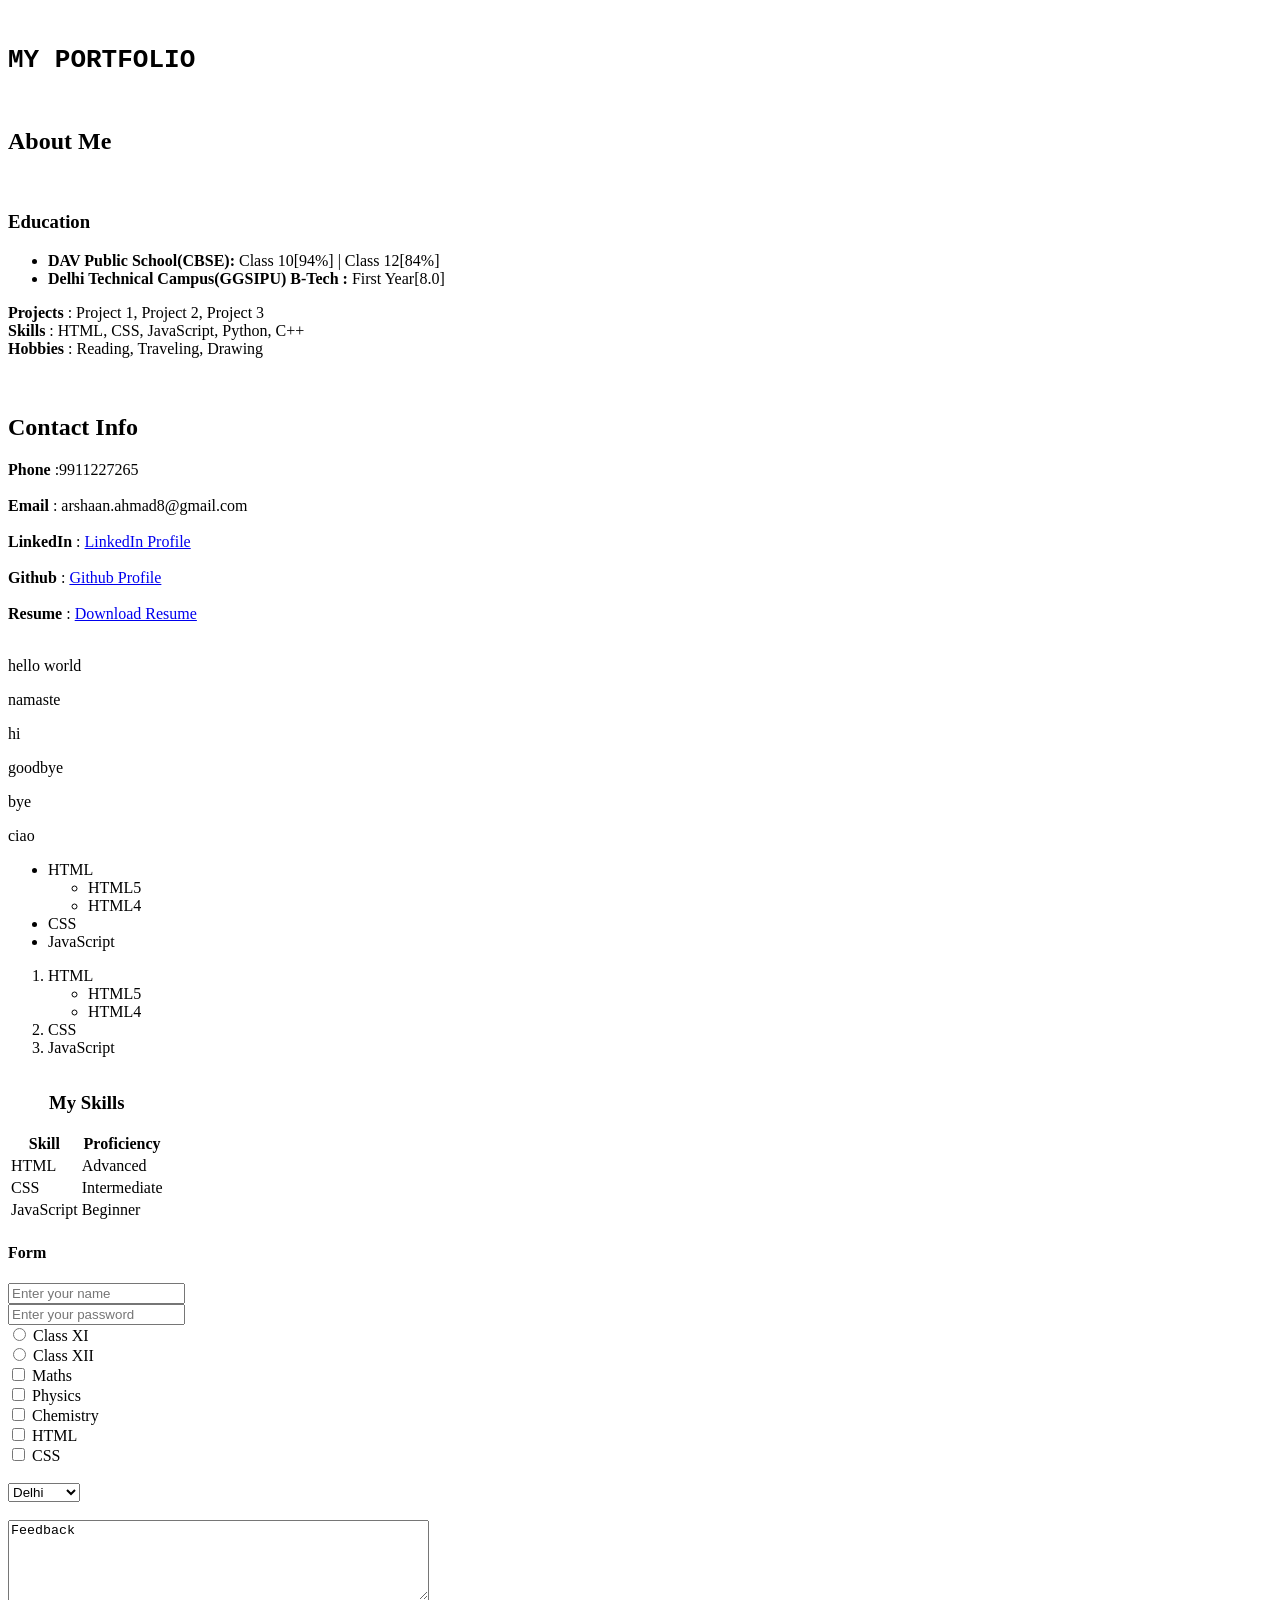
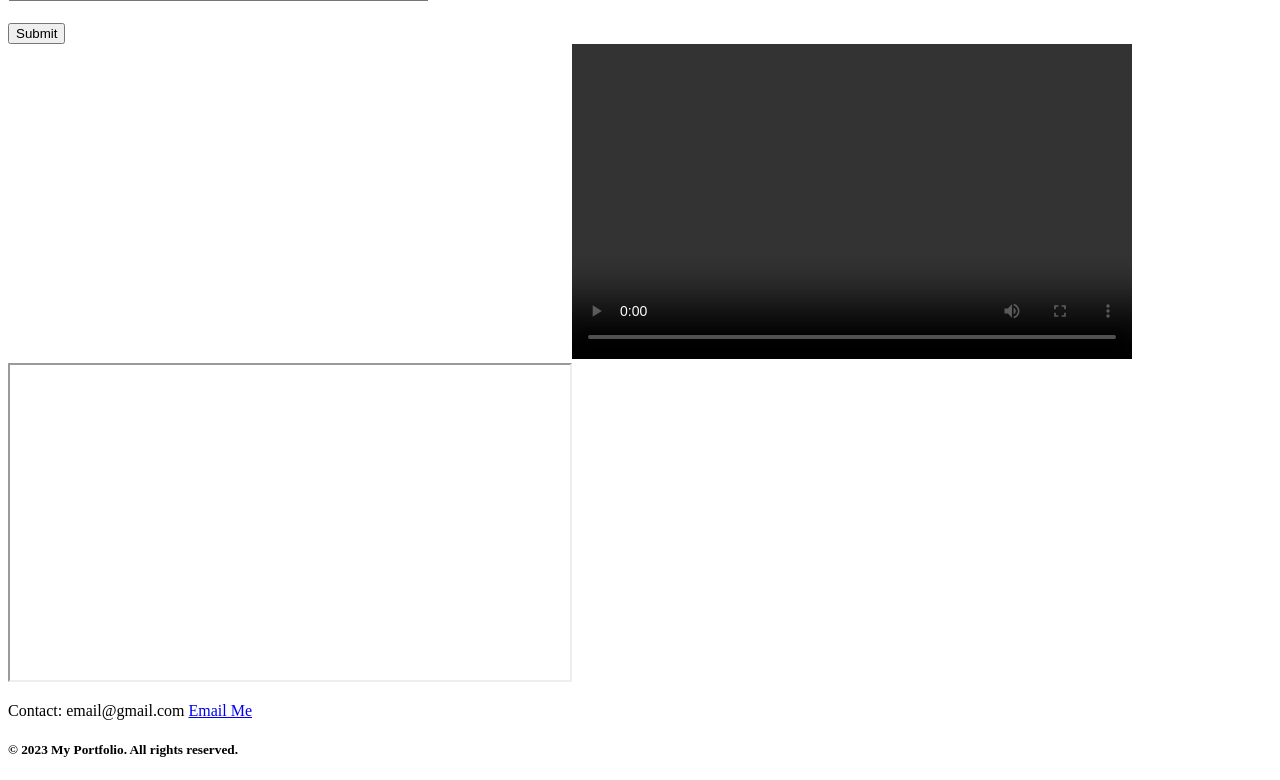
==== Portfoliomain.html @ a9822164 "Portfolio one" ====
<!DOCTYPE html>
<html lang="en">
<head>
    <meta charset="UTF-8">
    <meta name="viewport" content="width=device-width, initial-scale=1.0">
    <title>Arshaan Ahmad Portfolio</title>
</head>
<body>
    <header> <pre> <h1>MY PORTFOLIO</h1> </pre> </header>
    <main> 
        <h2>About Me</h2> <br>





    <section><h3>Education</h3> 
        <ul>
            <li><b>DAV Public School(CBSE):</b> Class 10[94%] | Class 12[84%]</li> 
            <li><b>Delhi Technical Campus(GGSIPU) B-Tech :</b> First Year[8.0] </li>
        </ul>
    </section>
    <section><b>Projects</b> : Project 1, Project 2, Project 3</section>
    <article><b>Skills</b> : HTML, CSS, JavaScript, Python, C++</article>
    <aside><b>Hobbies</b> : Reading, Traveling, Drawing</aside> <br> <br>
    <h2>Contact Info</h2>
    <p>
        <section><b>Phone</b> :9911227265 </section><br>
    <section><b>Email</b> : arshaan.ahmad8@gmail.com</section><br>
    <section><b>LinkedIn</b> : <a href="https://www.linkedin.com/in/arshaan-ahmad" target="_blank">LinkedIn Profile</a></section><br>
    <section><b>Github</b> : <a href="https://github.com/arshaanahmad" target="_blank">Github Profile</a></section><br>
    <section><b>Resume</b> : <a href="resume.pdf" target="_blank">Download Resume</a></section><br>

    </p>   
  <div><p>hello world</p>
    <p>namaste</p>
    <p>hi</p>
  </div>
  <span><p>goodbye</p> <!--Incline takes only its own width not total unlike block elements -->
    <p>bye</p>
    <p>ciao</p>
  </span>
 <ul>
    <li>HTML</li>
    <ul>
        <li>HTML5</li>
        <li>HTML4</li>
    </ul>
    <li>CSS</li>
    <li>JavaScript</li>
 </ul>
 <ol>
    <li>HTML</li>
    <ul>
        <li>HTML5</li>
        <li>HTML4</li>
    </ul>
    <li>CSS</li>
    <li>JavaScript</li>
 </ol>
 <table>
    <thead>
    <caption><h3>My Skills</h3></caption>
    <tr>
        <th>Skill</th>
        <th>Proficiency</th>
    </tr>
    </thead>
    <tbody>
    <tr>
        <td>HTML</td>
        <td>  Advanced</td>
    </tr>
    <tr>
        <td>CSS</td>
        <td>  Intermediate</td>
    </tr>
    <tr>
        <td>JavaScript</td>
        <td>  Beginner</td>
    </tr>
    </tbody>
 </table>
 
 
 <h4>Form</h4>
 <form action="/action.php">
   <input type="text" name="name" placeholder="Enter your name">
    <br>
   <input type="password" name="password" placeholder="Enter your password"> 
   <br>
  
   <label for="101">
   <input type="radio" name="class" value="class XI" id="101"> Class XI
 </label>
  <br>
 <label for="102">  
 <input type="radio" name="class" value="class XII" id="102"> Class XII
 </label>
  <br>
  <label for="math">
    <input type="checkbox" name="subject" value="Math" id="201"> Maths
    </label>
     <br>
    <label for="physics">
    <input type="checkbox" name="subject" value="Physics" id="202"> Physics
    </label>
     <br>
    <label for="chemistry">
    <input type="checkbox" name="subject" value="Chemistry" id="203"> Chemistry 
    </label>
     <br>
    <label for="html">
    <input type="checkbox" name="subject" value="HTML" id="204"> HTML
    </label> 
    <br>
    <label for="css">
    <input type="checkbox" name="subject" value="CSS" id="205"> CSS 
    </label> 
    <br>
    <br>
    <select name="city" id="city">
        <option value="delhi">Delhi</option>
        <option value="mumbai">Mumbai</option>
        <option value="kolkata">Kolkata</option>
        <option value="chennai">Chennai</option>
    </select> 
    <br>
    <br>
    <textarea name="feedback" id="301" placeholder="Enter your feedback here" rows="5" cols="50">Feedback</textarea>
  <br>
  <br>
  <input type="submit" value="Submit"> 
</form>
    </main>
 <footer>
    <iframe width="560" height="315" src="https://www.youtube.com/embed/HcOc7P5BMi4?si=VkVoOiOWsnZxLs5v" title="YouTube video player" frameborder="0" allow="accelerometer; autoplay; clipboard-write; encrypted-media; gyroscope; picture-in-picture; web-share" referrerpolicy="strict-origin-when-cross-origin" allowfullscreen></iframe>
    <video src="/Myvideo.mp4" width="560" height="315" controls>My Video</video>
    <iframe src="https://en.wikipedia.org/wiki/Main_Page" width="560" height="315"></iframe>
    <p>Contact: email@gmail.com <a href="mailto:email@gmail.com">Email Me</a></p>
    <h5>&copy; 2023 My Portfolio. All rights reserved.</h5>
 </footer>
</body>
</html>
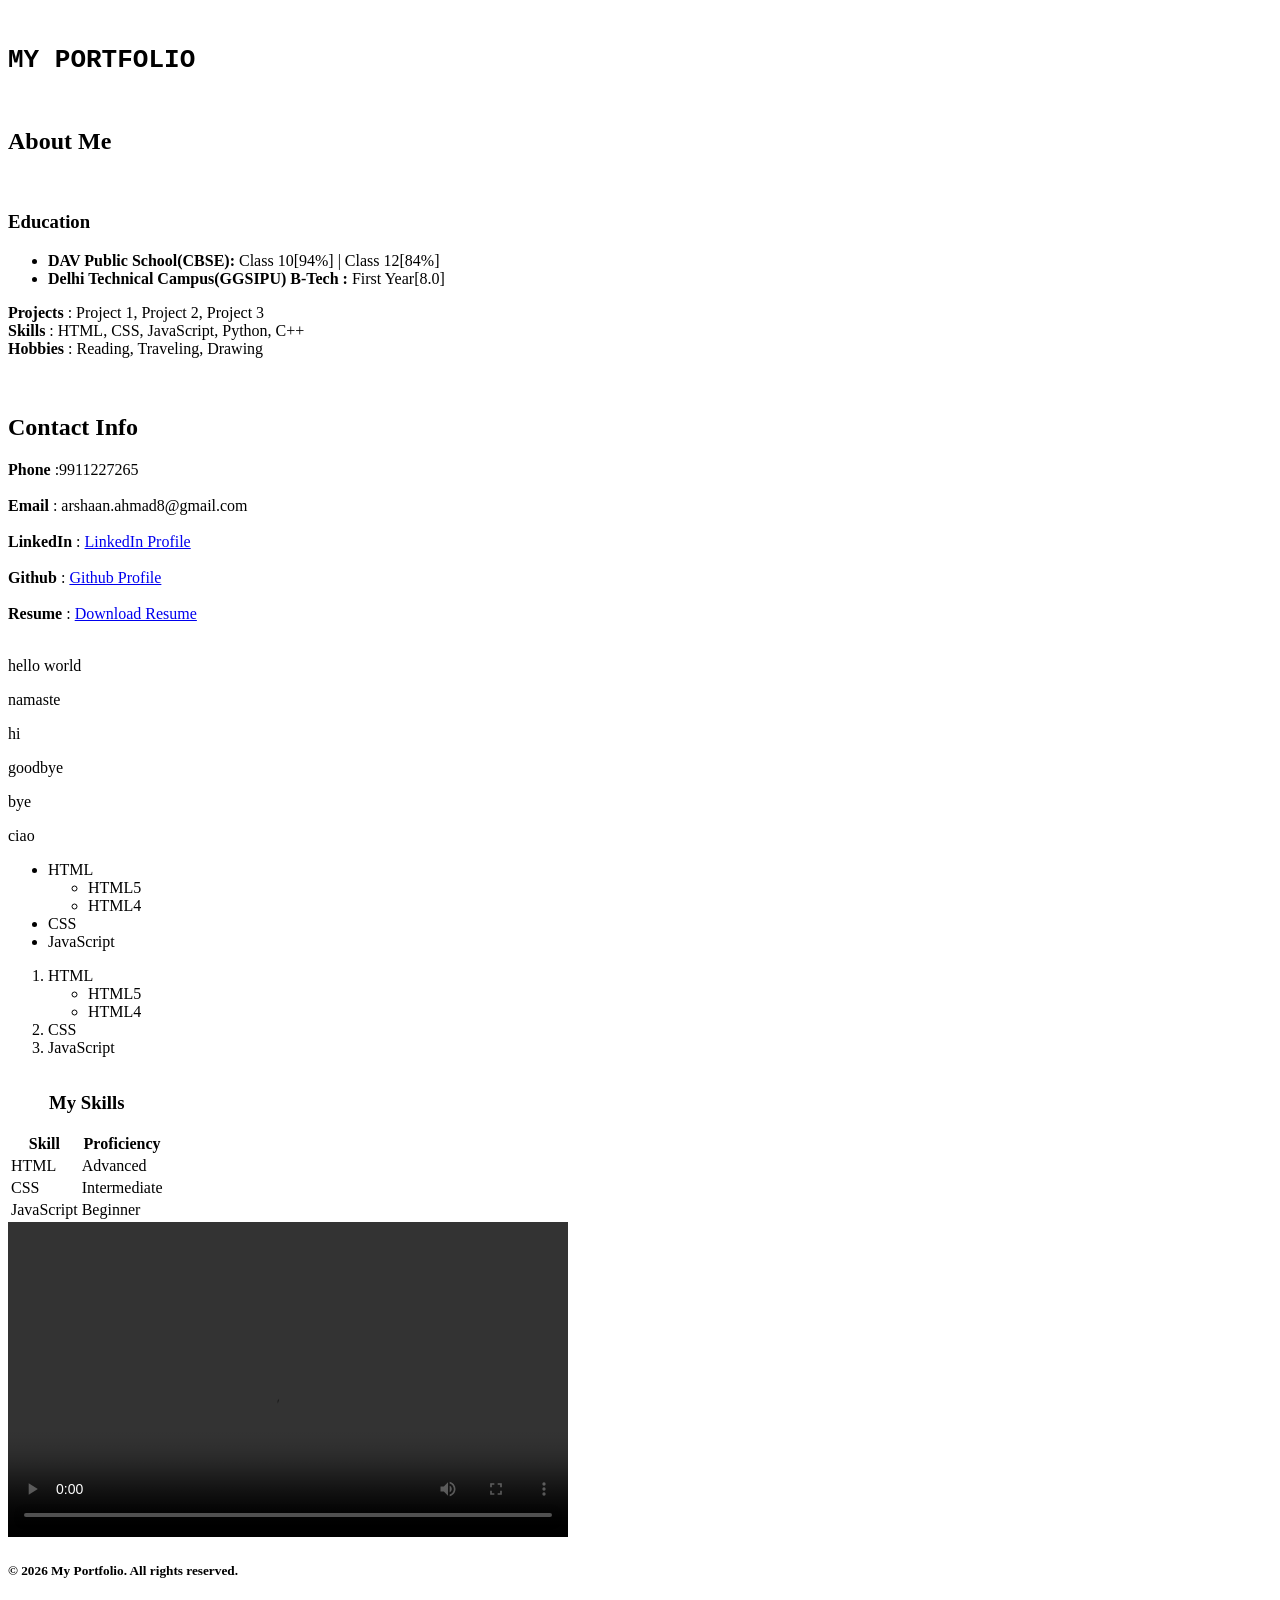
==== commit 96de532d: "added css file and some testing" ====
--- a/Portfoliomain.html
+++ b/Portfoliomain.html
@@ -4,6 +4,9 @@
     <meta charset="UTF-8">
     <meta name="viewport" content="width=device-width, initial-scale=1.0">
     <title>Arshaan Ahmad Portfolio</title>
+    <link rel="stylesheet" href="Portfoliomain.css">
+
+
 </head>
 <body>
     <header> <pre> <h1>MY PORTFOLIO</h1> </pre> </header>
@@ -28,7 +31,7 @@
         <section><b>Phone</b> :9911227265 </section><br>
     <section><b>Email</b> : arshaan.ahmad8@gmail.com</section><br>
     <section><b>LinkedIn</b> : <a href="https://www.linkedin.com/in/arshaan-ahmad" target="_blank">LinkedIn Profile</a></section><br>
-    <section><b>Github</b> : <a href="https://github.com/arshaanahmad" target="_blank">Github Profile</a></section><br>
+    <section><b>Github</b> : <a href="https://github.com/xAkain" target="_blank">Github Profile</a></section><br>
     <section><b>Resume</b> : <a href="resume.pdf" target="_blank">Download Resume</a></section><br>
 
     </p>   
@@ -81,64 +84,8 @@
     </tr>
     </tbody>
  </table>
- 
- 
- <h4>Form</h4>
- <form action="/action.php">
-   <input type="text" name="name" placeholder="Enter your name">
-    <br>
-   <input type="password" name="password" placeholder="Enter your password"> 
-   <br>
-  
-   <label for="101">
-   <input type="radio" name="class" value="class XI" id="101"> Class XI
- </label>
-  <br>
- <label for="102">  
- <input type="radio" name="class" value="class XII" id="102"> Class XII
- </label>
-  <br>
-  <label for="math">
-    <input type="checkbox" name="subject" value="Math" id="201"> Maths
-    </label>
-     <br>
-    <label for="physics">
-    <input type="checkbox" name="subject" value="Physics" id="202"> Physics
-    </label>
-     <br>
-    <label for="chemistry">
-    <input type="checkbox" name="subject" value="Chemistry" id="203"> Chemistry 
-    </label>
-     <br>
-    <label for="html">
-    <input type="checkbox" name="subject" value="HTML" id="204"> HTML
-    </label> 
-    <br>
-    <label for="css">
-    <input type="checkbox" name="subject" value="CSS" id="205"> CSS 
-    </label> 
-    <br>
-    <br>
-    <select name="city" id="city">
-        <option value="delhi">Delhi</option>
-        <option value="mumbai">Mumbai</option>
-        <option value="kolkata">Kolkata</option>
-        <option value="chennai">Chennai</option>
-    </select> 
-    <br>
-    <br>
-    <textarea name="feedback" id="301" placeholder="Enter your feedback here" rows="5" cols="50">Feedback</textarea>
-  <br>
-  <br>
-  <input type="submit" value="Submit"> 
-</form>
-    </main>
- <footer>
-    <iframe width="560" height="315" src="https://www.youtube.com/embed/HcOc7P5BMi4?si=VkVoOiOWsnZxLs5v" title="YouTube video player" frameborder="0" allow="accelerometer; autoplay; clipboard-write; encrypted-media; gyroscope; picture-in-picture; web-share" referrerpolicy="strict-origin-when-cross-origin" allowfullscreen></iframe>
     <video src="/Myvideo.mp4" width="560" height="315" controls>My Video</video>
-    <iframe src="https://en.wikipedia.org/wiki/Main_Page" width="560" height="315"></iframe>
-    <p>Contact: email@gmail.com <a href="mailto:email@gmail.com">Email Me</a></p>
-    <h5>&copy; 2023 My Portfolio. All rights reserved.</h5>
+    <h5>&copy; 2026 My Portfolio. All rights reserved.</h5>
  </footer>
 </body>
 </html>
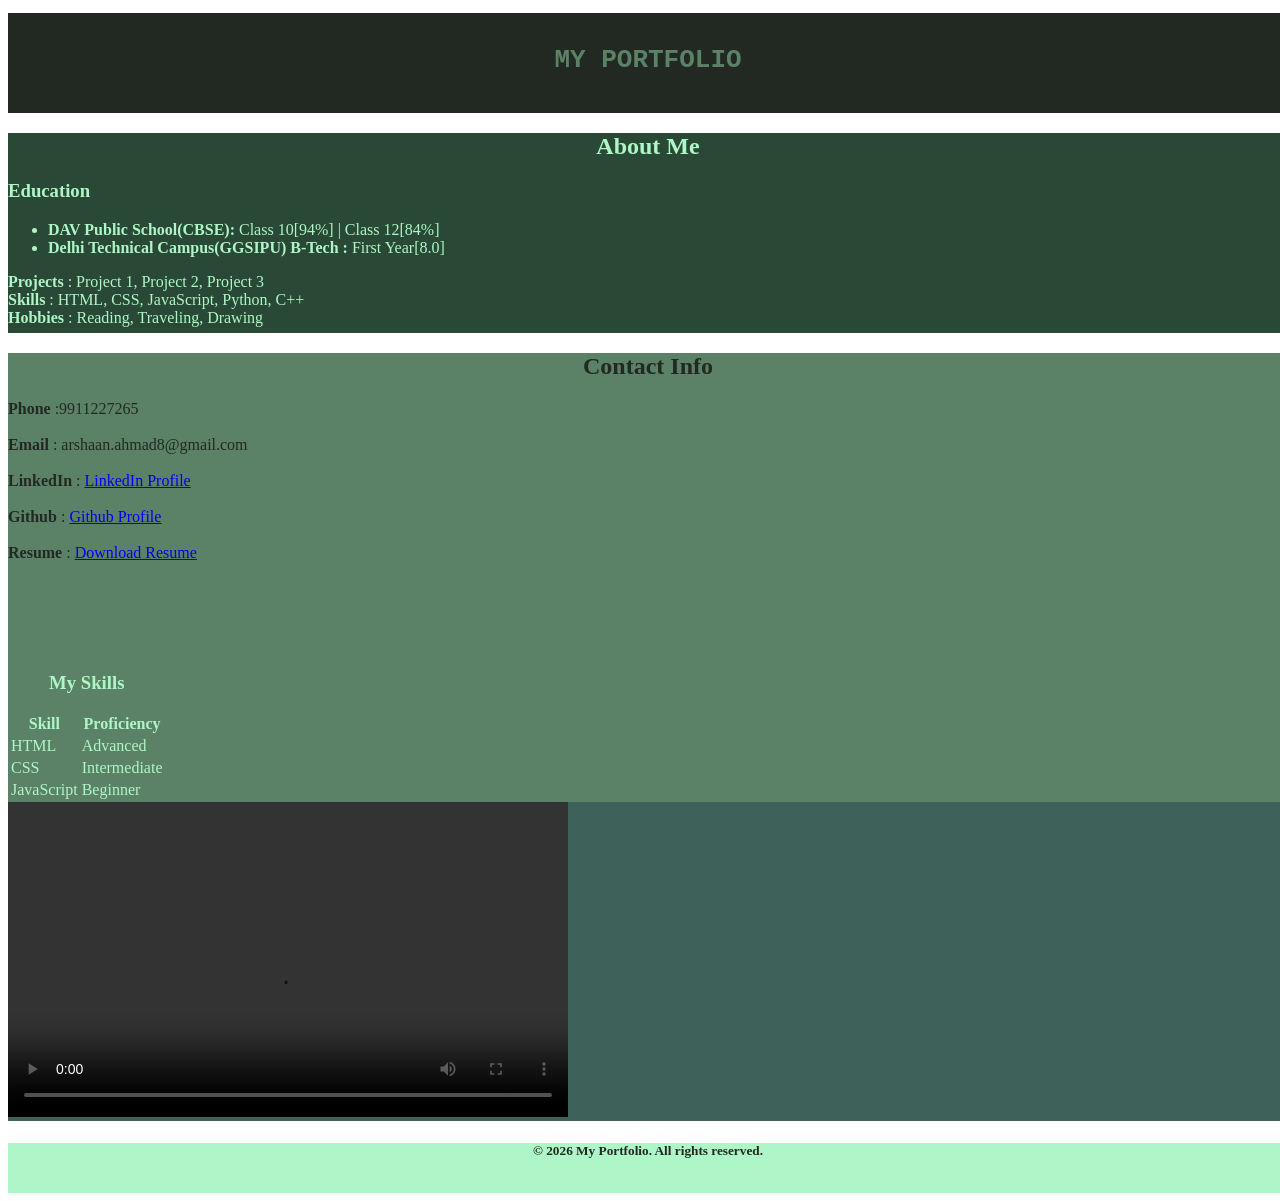
==== commit 779fb591: "added some colors" ====
--- a/Portfoliomain.html
+++ b/Portfoliomain.html
@@ -9,13 +9,13 @@
 
 </head>
 <body>
-    <header> <pre> <h1>MY PORTFOLIO</h1> </pre> </header>
+    <div id="Portfolio">
+    <header> 
+        <pre> <h1 style="text-align: center;">MY PORTFOLIO</h1> </pre> 
+    </header>
+    </div>
     <main> 
-        <h2>About Me</h2> <br>
-
-
-
-
+       <div id="About"> <h2 style="text-align: center;">About Me</h2>
 
     <section><h3>Education</h3> 
         <ul>
@@ -23,10 +23,12 @@
             <li><b>Delhi Technical Campus(GGSIPU) B-Tech :</b> First Year[8.0] </li>
         </ul>
     </section>
+
     <section><b>Projects</b> : Project 1, Project 2, Project 3</section>
     <article><b>Skills</b> : HTML, CSS, JavaScript, Python, C++</article>
-    <aside><b>Hobbies</b> : Reading, Traveling, Drawing</aside> <br> <br>
-    <h2>Contact Info</h2>
+    <aside><b>Hobbies</b> : Reading, Traveling, Drawing</aside> </div>
+    <div id="Contact">
+    <h2 style="text-align: center;">Contact Info</h2>
     <p>
         <section><b>Phone</b> :9911227265 </section><br>
     <section><b>Email</b> : arshaan.ahmad8@gmail.com</section><br>
@@ -35,15 +37,12 @@
     <section><b>Resume</b> : <a href="resume.pdf" target="_blank">Download Resume</a></section><br>
 
     </p>   
-  <div><p>hello world</p>
-    <p>namaste</p>
-    <p>hi</p>
-  </div>
-  <span><p>goodbye</p> <!--Incline takes only its own width not total unlike block elements -->
-    <p>bye</p>
-    <p>ciao</p>
-  </span>
- <ul>
+    </div>
+  <div>
+
+ </div>
+
+ <!-- <ul >
     <li>HTML</li>
     <ul>
         <li>HTML5</li>
@@ -60,10 +59,11 @@
     </ul>
     <li>CSS</li>
     <li>JavaScript</li>
- </ol>
+ </ol> -->
+ <div id="Myskills">
  <table>
     <thead>
-    <caption><h3>My Skills</h3></caption>
+    <caption><h3> My Skills </h3></caption>
     <tr>
         <th>Skill</th>
         <th>Proficiency</th>
@@ -84,8 +84,13 @@
     </tr>
     </tbody>
  </table>
-    <video src="/Myvideo.mp4" width="560" height="315" controls>My Video</video>
-    <h5>&copy; 2026 My Portfolio. All rights reserved.</h5>
- </footer>
+ </div>
+ <div id="video"> 
+ <video id="myvideo"  src="/Myvideo.mp4" width="560" height="315" controls>My Video</video>
+ </div>  
+  <div id="footer">
+    <h5 style="text-align: center;">&copy; 2026 My Portfolio. All rights reserved.</h5>
+    </div>
+
 </body>
 </html>
--- a/Portfoliomain.css
+++ b/Portfoliomain.css
@@ -0,0 +1,38 @@
+#Portfolio{
+    height: 100px;
+    width: 100vmax;
+    background-color: #212922;
+    color: #5B8266;
+   /* color: #294936;
+    color: #3E6259;
+    color: #5B8266;
+    color: #AEF6C7; */
+}
+#About{
+    height: 200px;
+    width: 100vmax;
+    background-color:#294936 ;
+    color:#AEF6C7 ;
+}
+#Contact{
+    height: 300px;
+    width: 100vmax;
+    background-color: #5B8266;
+    color: #212922;
+}
+#Myskills{
+    width: 100vmax;
+    background-color: #5B8266;
+    color: #AEF6C7;
+}
+#footer{
+    height: 50px;
+    width: 100vmax;
+    background-color: #AEF6C7;
+    color: #212922;
+}
+#video{
+    background-color: #3E6259;
+    height: auto;
+    width: 100vmax;
+}
